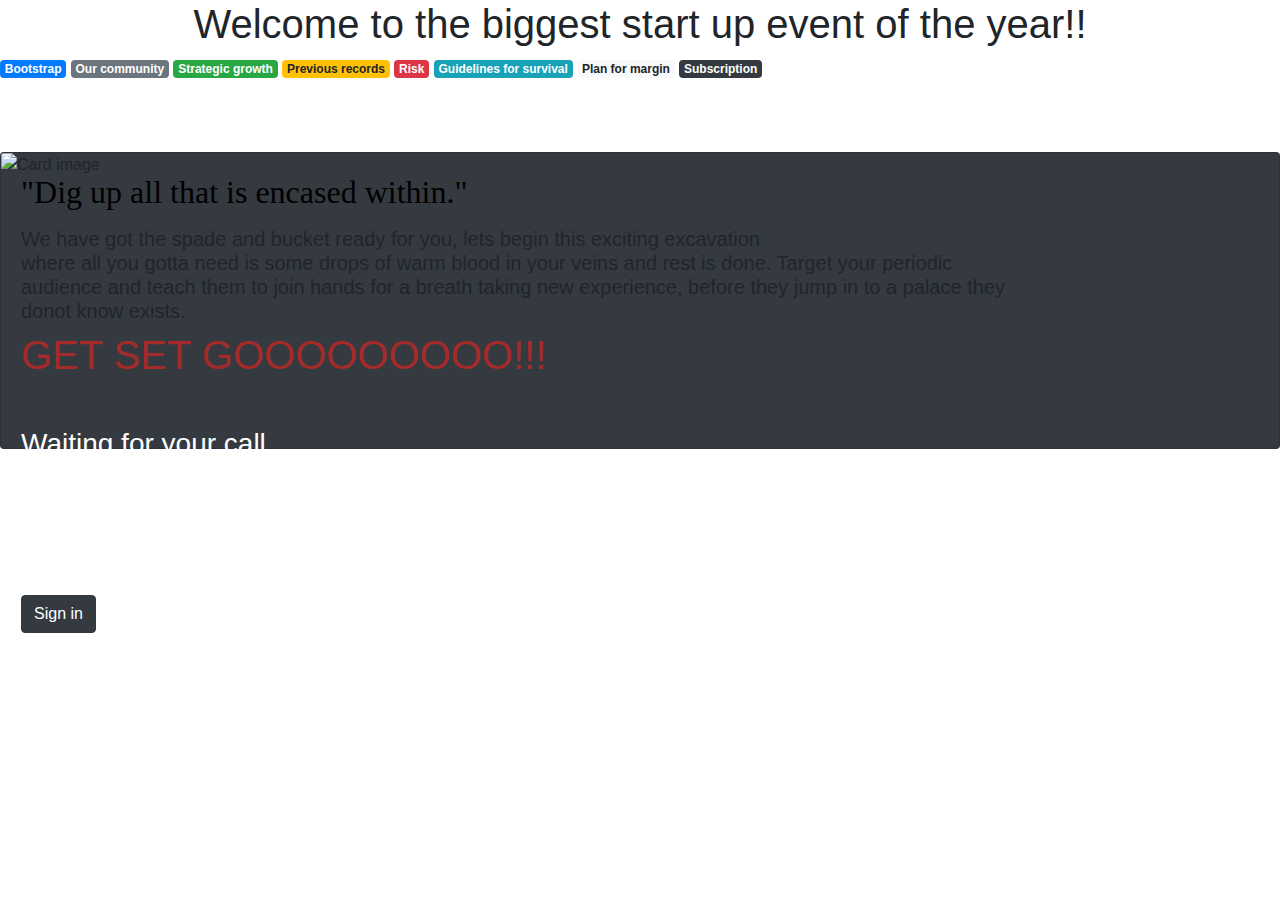
==== index.html @ 26b88872 "Add files via upload" ====
<!DOCTYPE html>
<html>
<head>
  <title>Start Up!</title>
  <!-- Required meta tags -->
    <meta charset="utf-8">
    <meta name="viewport" content="width=device-width, initial-scale=1, shrink-to-fit=no">

  <!-- google fonts-->
  <link rel="preconnect" href="https://fonts.gstatic.com">
<link href="https://fonts.googleapis.com/css2?family=Redressed&display=swap" rel="stylesheet">
<!-- bootstrap cdn link -->
<link rel="stylesheet" href="https://stackpath.bootstrapcdn.com/bootstrap/4.3.1/css/bootstrap.min.css" integrity="sha384-ggOyR0iXCbMQv3Xipma34MD+dH/1fQ784/j6cY/iJTQUOhcWr7x9JvoRxT2MZw1T" crossorigin="anonymous">

<link rel="stylesheet" type="text/css" href="btcss.css">
</head>
<body>
	<center><h1>Welcome to the biggest start up event of the year!!</h1> </center>
	 
    <a href="#" class="badge badge-primary">Bootstrap</a>
    <a href="#" class="badge badge-secondary">Our community</a>
	<a href="#" class="badge badge-success">Strategic growth</a>
	<a href="#" class="badge badge-warning">Previous records</a>
	<a href="#" class="badge badge-danger">Risk</a>
	<a href="#" class="badge badge-info">Guidelines for survival</a>
	<a href="#" class="badge badge-light">Plan for margin</a>
	<a href="#" class="badge badge-dark">Subscription</a>
    <br>
    <br>
    <br>
    <br>
 
    <div class="card bg-dark text-orange">
  <img class="card-img" src=" https://hackernoon.com/hn-images/0*JlVUBotoolwSHaq4.jpg" height="295" alt="Card image">
  <div class="card-img-overlay">
    <h2 class="card-title" style="color: black; font-family: serif;">"Dig up all that is encased within."</h2>
    <p class="card-text" style="color: black; font: serif;"><h5>We have got the spade and bucket ready for you, lets begin this exciting excavation<br>
    where all you gotta need is some drops of warm blood in your veins and rest is done. Target your periodic <br>audience and teach them to join hands for a breath taking new experience, before they jump in to a palace they<br> donot know exists.</h5> <h1 style="color: brown; font: serif;">GET SET GOOOOOOOOO!!!</h1><br></p>
    <p class="card-text"><h3 style="color: white;">Waiting for your call.</h3><h2 style="color: white;">Hurry!!!</h2></p>
	<br>
	<br>
	<br>
	<div class="row">
	<header class="textcenter col-12">
	<a href="https://us1.admin.mailchimp.com/websites/editor?id=1558&page_id=14022"><button type="button" class="btn btn-dark" data-toggle="button" aria-pressed="false" autocomplete="off" >
		Sign in</button>
     </a>
	</header>
	</div>
  </div>
</div>
   
</body>
</html>
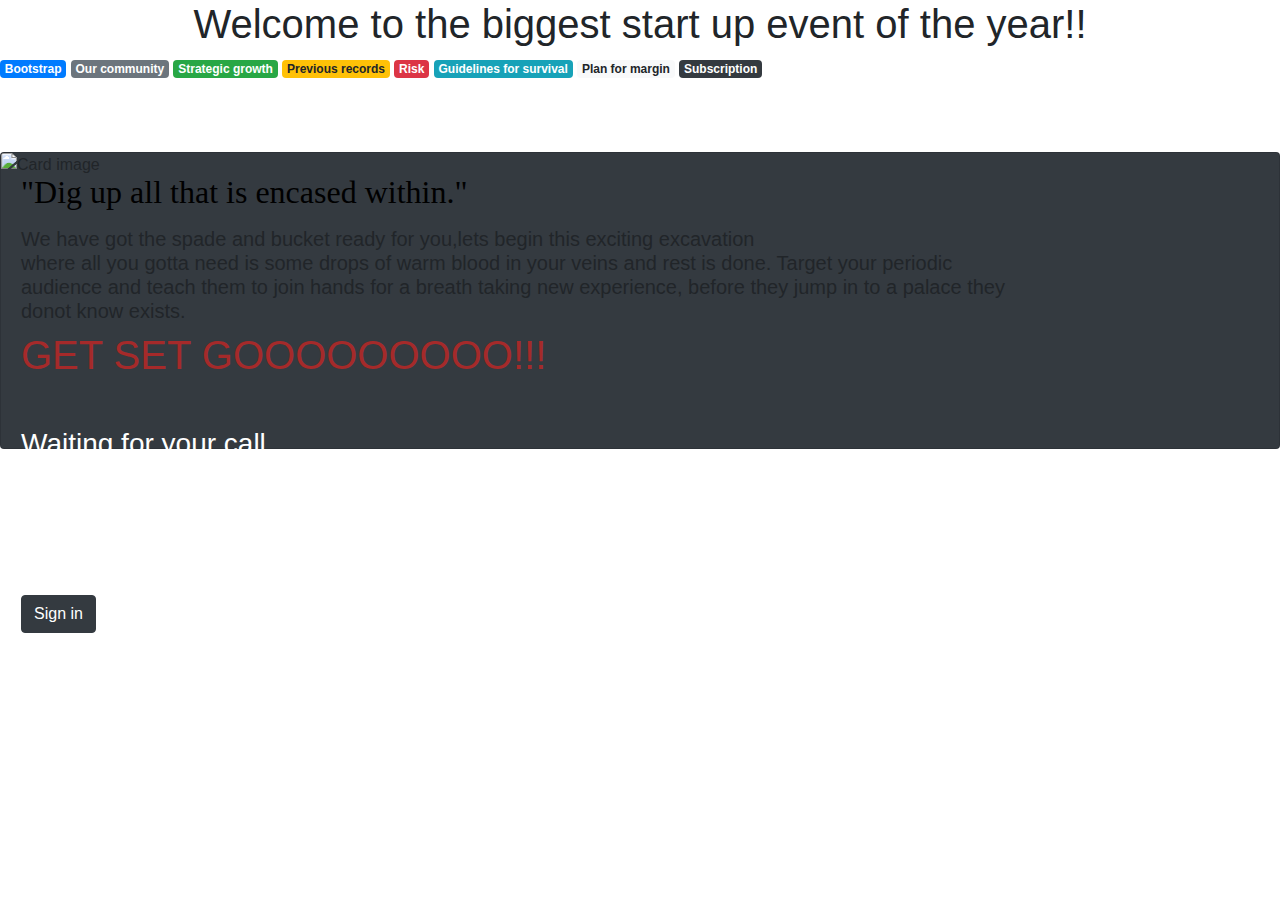
==== commit becbefe6: "this is a trail run" ====
--- a/index.html
+++ b/index.html
@@ -34,7 +34,7 @@
   <img class="card-img" src=" https://hackernoon.com/hn-images/0*JlVUBotoolwSHaq4.jpg" height="295" alt="Card image">
   <div class="card-img-overlay">
     <h2 class="card-title" style="color: black; font-family: serif;">"Dig up all that is encased within."</h2>
-    <p class="card-text" style="color: black; font: serif;"><h5>We have got the spade and bucket ready for you, lets begin this exciting excavation<br>
+    <p class="card-text" style="color: black; font: serif;"><h5> We have got the spade and bucket ready for you,lets begin this exciting excavation<br>
     where all you gotta need is some drops of warm blood in your veins and rest is done. Target your periodic <br>audience and teach them to join hands for a breath taking new experience, before they jump in to a palace they<br> donot know exists.</h5> <h1 style="color: brown; font: serif;">GET SET GOOOOOOOOO!!!</h1><br></p>
     <p class="card-text"><h3 style="color: white;">Waiting for your call.</h3><h2 style="color: white;">Hurry!!!</h2></p>
 	<br>
